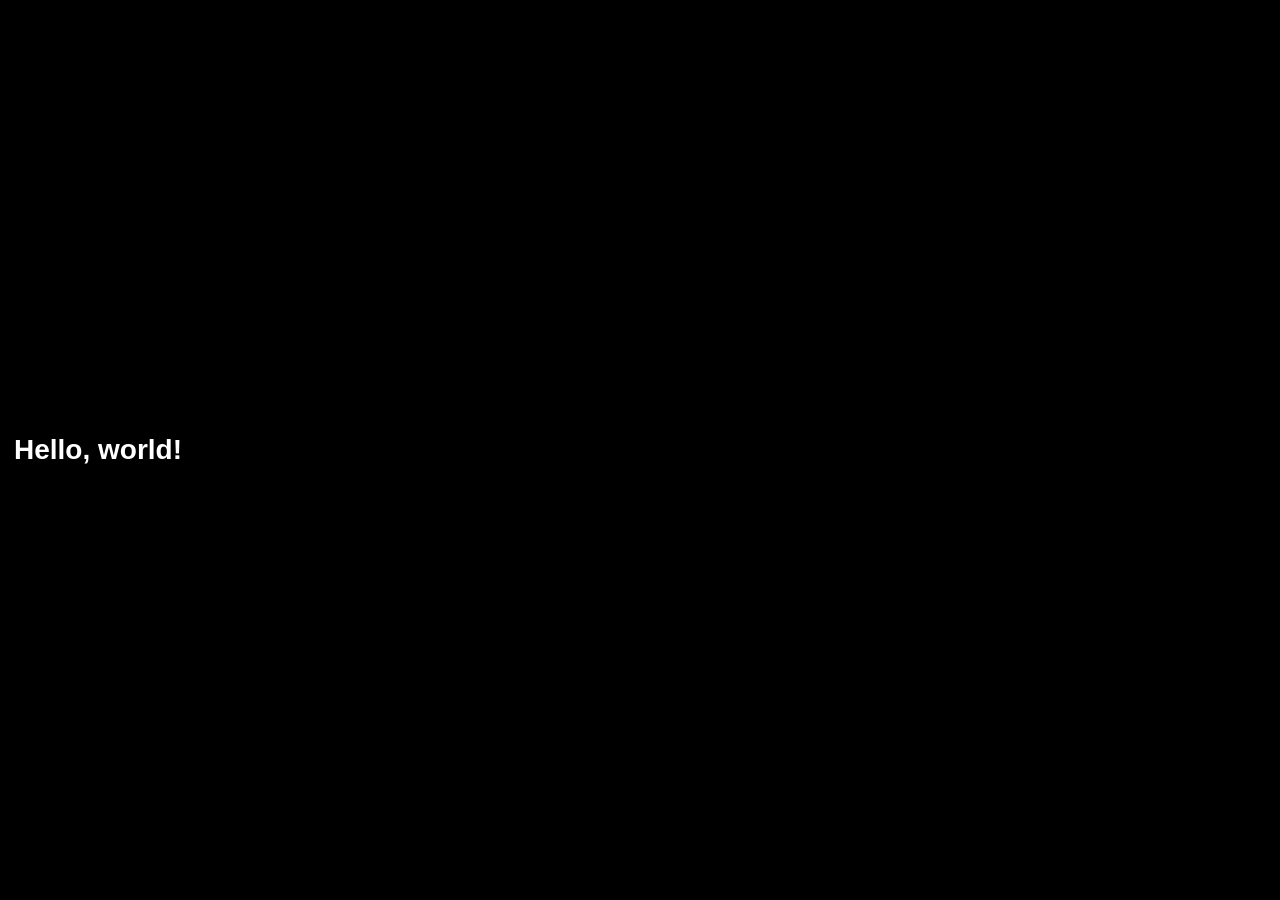
==== watchlist.html @ e01d4a2d "index.html & style.css rough draft. app.js get api data." ====
<!DOCTYPE html>
<html lang="en">
<head>
  <meta charset="UTF-8" />
  <title>Hello, world!</title>
  <meta name="viewport" content="width=device-width,initial-scale=1" />
  <meta name="description" content="" />
  <link rel="stylesheet" type="text/css" href="style.css" />
  <link rel="icon" href="favicon.png">
</head>

<!--

TODO
  -Loads and displays data from local storage

-->

<body>
  <h1>Hello, world!</h1>
  <script src="app.js"></script>
</body>
</html>
---- style.css ----
/* 

TODO

  -how to make a light or dark mode dependent on what the device is set to
    https://www.google.com/search?q=how+to+make+a+light+or+dark+mode+dependent+on+what+the+device+is+set+to&rlz=1C1UEAD_enUS1111US1112&oq=how+to+make+a+light+or+dark+mode+dependent+on+what+the+device+is+set+to&gs_lcrp=EgZjaHJvbWUyBggAEEUYOTIHCAEQIRiPAtIBCTI2Mzk4ajFqN6gCCLACAfEFJNKl8f9fkW8&sourceid=chrome&ie=UTF-8

  -Maybe make 'Find your film' and 'My Watchlist' to be a toggle



    */



/* 

********************

GLOBAL SETTINGS

********************

*/

* {
  margin: 0;
  box-sizing: border-box; 
}

/* 

********************

VARIABLES 

********************

*/

/* 

********************

LAYOUT STRUCTURE 

********************

*/

body {
  background-color: black;
}

main {
  max-width: 550px;
  margin: auto;
}

#search-results-container {
  outline: 1px solid green;
  height: 70vh;
}

/* 

********************

TYPOGRAPHY 

********************

*/
h1,
nav a {
  color: white;
  font-family: "Inter", sans-serif;
  position: absolute;
  inset: 0;
  display: flex;
  align-items: center;
  
}

h1 {
  font-size: 1.75rem;
  font-weight:bolder; 
  margin: .50em;
}

nav a {
  justify-content: right;
  font-size: .75rem;
  margin: 2em;
  text-decoration: none;
  font-weight: bold;
}

/* 

********************

COMPONENTS 

********************

*/

/* IMAGES */

.banner-img {
  width: 100%;
  height: 100%;
  object-fit: cover;
  object-position: top;
  display: block;
  opacity: 0.3;
}

.img-container {
  width: 100%;
  height: 26.7vh;
  overflow: hidden;
  background-color: black;
  display: inline-block;
  position: relative;
}

/* FORM */

form {
  position: absolute;
  left: 50%;
  top: 85%;
  transform: translate(-50%, -50%); /* move form center up */
  padding: 1.5rem;
  border-radius: 8px;
  box-shadow: 0 10px 30px rgba(0,0,0,0.2);
  z-index: 10;
  display: flex;
  align-items: center;
  gap: 0.5rem;

  background: rgba(20, 20, 20, 0.9);
  padding: 0.75rem;
  border-radius: 999px; /* pill shape */
  box-shadow: 0 12px 30px rgba(0,0,0,0.35);
}

/* INPUT */

input {
  /* display: inline; */
  flex: 1;
  background: transparent;
  border: none;
  outline: none;

  color: white;
  font-size: 1rem;
  padding: 0.5rem 0.75rem;

  /* width: 100%; */
  padding-left: 2.25rem; /* 👈 space for icon */
}

.input-wrapper {
  position: relative;
  flex: 1;
}

.search-icon {
  position: absolute;
  left: 0.75rem;
  top: 50%;
  transform: translateY(-50%);
  width: 18px;
  height: 18px;
  fill: rgba(255, 255, 255, 0.6);
  pointer-events: none; /* input still clickable */
}

/* BUTTON */

button {
  background: #e50914; /* Netflix red */
  color: white;
  border: none;
  border-radius: 999px;

  padding: 0.5rem 1rem;
  font-size: 0.9rem;
  font-weight: 600;

  cursor: pointer;
  transition: background 0.2s ease, transform 0.1s ease;
}

button:hover {
  background: #f40612;
}

button:active {
  transform: scale(0.96);
}

/* 

********************

UTILITIES 

********************

*/

.sr-only {
    position: absolute !important;
    width: 1px !important;
    height: 1px !important;
    padding: 0 !important;
    margin: -1px !important;
    overflow: hidden !important;
    clip: rect(0, 0, 0, 0) !important;
    border: 0 !important;
}

/* 

********************

MEDIA QUERIES

********************

*/
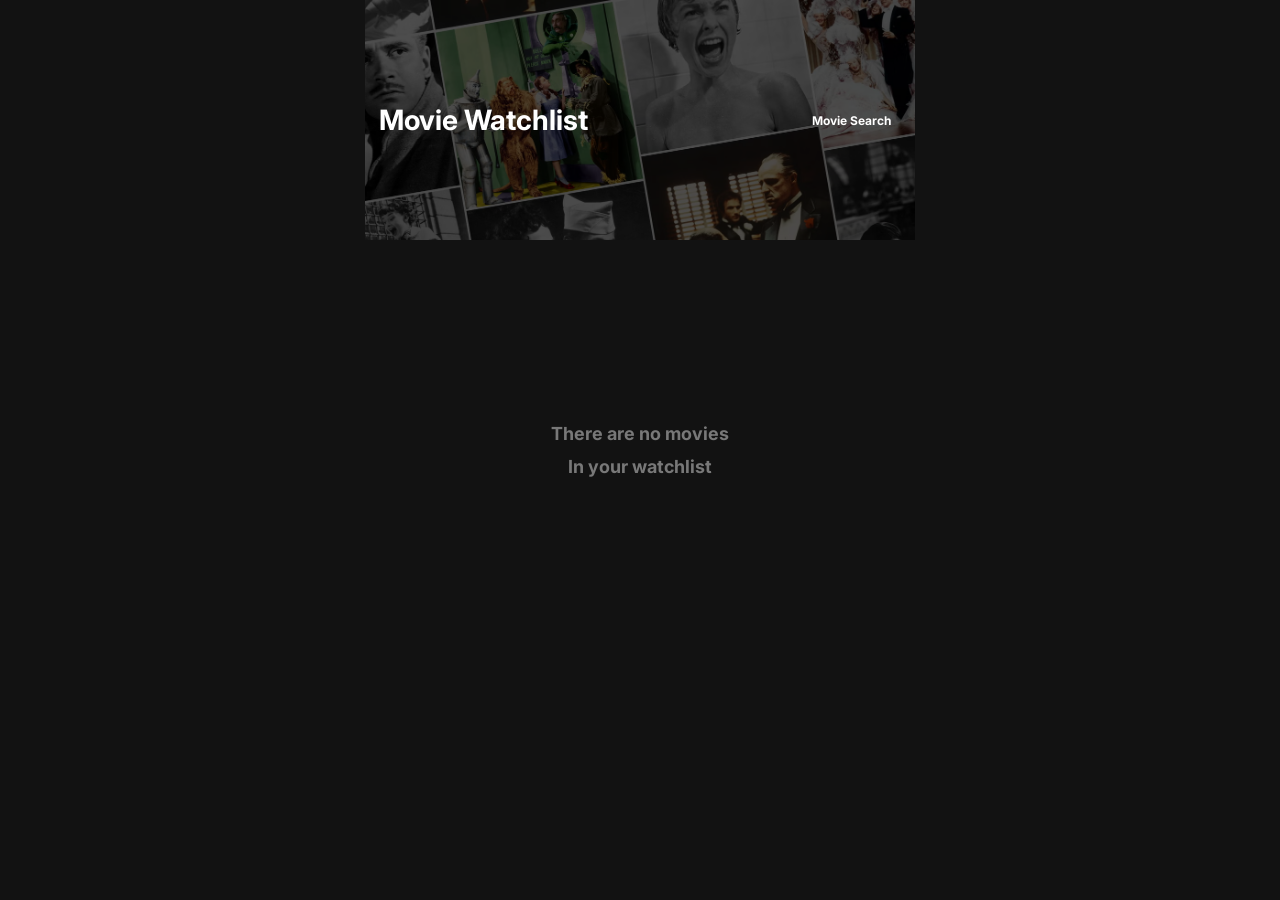
==== commit dc1fabce: "fixed watchlistClick" ====
--- a/watchlist.html
+++ b/watchlist.html
@@ -2,22 +2,38 @@
 <html lang="en">
 <head>
   <meta charset="UTF-8" />
-  <title>Hello, world!</title>
+  <title>Movie Watchlist</title>
   <meta name="viewport" content="width=device-width,initial-scale=1" />
   <meta name="description" content="" />
   <link rel="stylesheet" type="text/css" href="style.css" />
+
+  <!-- Font: Inter -->
+  <link rel="preconnect" href="https://fonts.googleapis.com">
+  <link rel="preconnect" href="https://fonts.gstatic.com" crossorigin>
+  <link href="https://fonts.googleapis.com/css2?family=Inter:ital,opsz,wght@0,14..32,100..900;1,14..32,100..900&display=swap" rel="stylesheet">
+
   <link rel="icon" href="favicon.png">
 </head>
+<body>
+  <main>
+    <header>
+      <div class="img-container">
+        <img 
+          src="/assets/movie-scene-banner.avif"
+          class="banner-img"
+          alt="tiles of classic movies"
+        >
+        <h1>Movie Watchlist</h1>
+        <nav>
+          <a href="index.html">Movie Search</a>
+        </nav>
+      </div>
+      
+      
+    </header>
+    <section id="watchlist-container"></section>
+  </main>
 
-<!--
-
-TODO
-  -Loads and displays data from local storage
-
--->
-
-<body>
-  <h1>Hello, world!</h1>
   <script src="app.js"></script>
 </body>
 </html>
--- a/style.css
+++ b/style.css
@@ -1,16 +1,23 @@
 /* 
+
+********************
 
 TODO
+
+********************
 
   -how to make a light or dark mode dependent on what the device is set to
     https://www.google.com/search?q=how+to+make+a+light+or+dark+mode+dependent+on+what+the+device+is+set+to&rlz=1C1UEAD_enUS1111US1112&oq=how+to+make+a+light+or+dark+mode+dependent+on+what+the+device+is+set+to&gs_lcrp=EgZjaHJvbWUyBggAEEUYOTIHCAEQIRiPAtIBCTI2Mzk4ajFqN6gCCLACAfEFJNKl8f9fkW8&sourceid=chrome&ie=UTF-8
 
   -Maybe make 'Find your film' and 'My Watchlist' to be a toggle
 
+  -make alt text for missing posters look better
+
 
 
     */
 
+    
 
 
 /* 
@@ -49,17 +56,12 @@
 */
 
 body {
-  background-color: black;
+  background-color: #121212;
 }
 
 main {
   max-width: 550px;
   margin: auto;
-}
-
-#search-results-container {
-  outline: 1px solid green;
-  height: 70vh;
 }
 
 /* 
@@ -96,6 +98,40 @@
   font-weight: bold;
 }
 
+
+.marquee::before {
+  content: "";
+  position: absolute;
+  inset: -14px;
+  border-radius: 10px;
+  background:
+    radial-gradient(circle, #f4e9d8 35%, transparent 36%) repeat;
+  background-size: 20px 20px;
+  opacity: 0.8;
+  z-index: -1;
+  filter: drop-shadow(0 0 4px rgba(244, 233, 216, 0.4));
+}
+
+.site-title {
+  font-family: 'Bebas Neue', 'Oswald', sans-serif;
+  font-size: 3.2rem;
+  letter-spacing: 0.35em;
+  padding-left: 0.35em; /* optical centering */
+  text-transform: uppercase;
+  color: #f4e9d8;
+  margin: 0;
+}
+
+@keyframes marquee-flicker {
+  0%, 100% { opacity: 1; }
+  97% { opacity: 0.95; }
+  98% { opacity: 0.85; }
+  99% { opacity: 1; }
+}
+
+.site-title {
+  animation: marquee-flicker 6s infinite;
+}
 /* 
 
 ********************
@@ -128,29 +164,51 @@
 
 /* FORM */
 
+/* form {
+  position: absolute;
+  left: 50%;
+  top: 85%;
+  transform: translate(-50%, -50%);
+  padding: 1.5rem;
+  border-radius: 8px;
+  box-shadow: 0 10px 30px rgba(0,0,0,0.2);
+  z-index: 10;
+  display: flex;
+  align-items: center;
+  gap: 0.5rem;
+
+  background: rgba(20, 20, 20, 0.9);
+  padding: 0.75rem;
+  border-radius: 999px; 
+  box-shadow: 0 12px 30px rgba(0,0,0,0.35);
+} */
+
 form {
   position: absolute;
   left: 50%;
   top: 85%;
-  transform: translate(-50%, -50%); /* move form center up */
-  padding: 1.5rem;
-  border-radius: 8px;
-  box-shadow: 0 10px 30px rgba(0,0,0,0.2);
-  z-index: 10;
+  transform: translate(-50%, -50%);
+
+  width: calc(100% - 1.5rem); /* 👈 mobile-safe */
+  max-width: 520px;
+
   display: flex;
   align-items: center;
   gap: 0.5rem;
 
+  padding: 0.5rem;
   background: rgba(20, 20, 20, 0.9);
-  padding: 0.75rem;
-  border-radius: 999px; /* pill shape */
+  border-radius: 999px;
   box-shadow: 0 12px 30px rgba(0,0,0,0.35);
 }
+
 
 /* INPUT */
 
 input {
   /* display: inline; */
+  width: 100%;
+  max-width: 28rem;
   flex: 1;
   background: transparent;
   border: none;
@@ -166,7 +224,9 @@
 
 .input-wrapper {
   position: relative;
-  flex: 1;
+  flex: 1 1 auto;
+  max-width: 100%;
+  min-width: 0;
 }
 
 .search-icon {
@@ -180,9 +240,34 @@
   pointer-events: none; /* input still clickable */
 }
 
+input:-webkit-autofill {
+  background-color: black !important;
+  color: white !important;
+}
+
+input {
+  background-color: transparent;
+  color: white;
+  caret-color: white;
+}
+
+input::placeholder {
+  color: rgba(255, 255, 255, 0.6);
+}
+
+/* Chrome / Edge autofill fix */
+input:-webkit-autofill,
+input:-webkit-autofill:hover,
+input:-webkit-autofill:focus,
+input:-webkit-autofill:active {
+  -webkit-box-shadow: 0 0 0 1000px rgba(20, 20, 20, 0.9) inset;
+  -webkit-text-fill-color: white;
+  transition: background-color 9999s ease-in-out 0s;
+}
+
 /* BUTTON */
 
-button {
+#search-btn {
   background: #e50914; /* Netflix red */
   color: white;
   border: none;
@@ -194,15 +279,221 @@
 
   cursor: pointer;
   transition: background 0.2s ease, transform 0.1s ease;
-}
-
-button:hover {
+
+  flex-shrink: 0;
+}
+
+#search-btn:hover {
   background: #f40612;
 }
 
-button:active {
+#search-btn:active {
   transform: scale(0.96);
 }
+
+@media (max-width: 360px) {
+  #search-btn {
+    font-size: 0.8rem;
+    padding: 0.4rem 0.75rem;
+  }
+}
+
+/* watchlist btn */
+
+.watchlist-btn {
+  align-self: flex-start;
+
+  background: transparent;
+  color: #cfcfcf;
+  border: 1px solid #3a3a3a;
+  border-radius: 999px;
+
+  padding: 0.35rem 0.75rem;
+  font-family: "Inter", sans-serif;
+  font-size: 0.75rem;
+  font-weight: 600;
+
+  cursor: pointer;
+  transition:
+    background 0.2s ease,
+    color 0.2s ease,
+    border-color 0.2s ease,
+    transform 0.1s ease;
+}
+
+.watchlist-btn:hover {
+  background: #2a2a2a;
+  border-color: #555;
+  color: #ffffff;
+}
+
+.watchlist-btn:active {
+  transform: scale(0.95);
+}
+
+.watchlist-btn[aria-pressed="true"] {
+  background: #e50914; /* Netflix red */
+  border-color: #e50914;
+  color: #ffffff;
+}
+
+.watchlist-btn[aria-pressed="true"]:hover {
+  background: #f40612;
+}
+
+/* new watchlist */
+.watchlist-btn {
+  cursor: pointer;
+  padding: 0.5rem 1rem;
+  border-radius: 6px;
+  border: 1px solid #555;
+  background: transparent;
+  color: #ccc;
+}
+
+.watchlist-btn.active {
+  background: #2e7d32;
+  color: white;
+  border-color: #2e7d32;
+}
+/* search-results-container */
+
+
+
+
+
+/* Layout */
+.movie-container {
+  width: 100%;
+  margin: 1.5rem auto;
+  display: flex;
+  gap: 1.25rem;
+  background: #1f1f1f;
+  padding: 1rem;
+  border-radius: 12px;
+  box-shadow: 0 6px 20px rgba(0, 0, 0, 0.35);
+}
+
+/* Poster */
+.movie-poster-container {
+  width: 140px;
+  flex-shrink: 0;
+}
+
+.movie-poster {
+  width: 100%;
+  border-radius: 8px;
+  object-fit: cover;
+}
+
+/* Info */
+.movie-info-container {
+  /* flex: 1; */
+  display: flex;
+  flex-direction: column;
+  gap: 0.5rem;
+}
+
+/* Title + rating */
+.movie-title-container {
+  display: flex;
+  align-items: center;
+  justify-content: space-between;
+  /* border: 1px solid red; */
+}
+
+.movie-title {
+  font-family: "Inter", sans-serif;
+  font-size: 1.2rem;
+  font-weight: 600;
+  color: #ffffff;
+  margin: 0;
+}
+
+.movie-stats {
+  font-family: "Inter", sans-serif;
+  font-size: 0.8rem;
+  color: #cfcfcf;
+}
+
+/* Meta row */
+.movie-stats {
+  display: flex;
+  gap: 1rem;
+  margin-top: 0.25rem;
+}
+
+.movie-stats span {
+  background: #2a2a2a;
+  padding: 0.25rem 0.5rem;
+  border-radius: 6px;
+  font-size: 0.7rem;
+  white-space: nowrap;
+}
+
+/* Description */
+.movie-description-container p {
+  margin-top: 0.5rem;
+  font-size: 0.85rem;
+  line-height: 1.5;
+  color: #dddddd;
+}
+
+.no-search-results {
+  color: #787878;
+  font-family: "Inter", sans-serif;
+  font-weight: bold;
+  font-size: 1.125rem;
+  text-align: center;
+  position: absolute;
+  top: 50%;
+  left: 50%;
+  transform: translate(-50%, -50%);
+}
+
+.no-search-results span {
+  display: block;
+  margin-top: 0.75rem; /* 👈 controls spacing cleanly */
+}
+
+/* Small screens */
+@media (max-width: 600px) {
+  .movie-container {
+    flex-direction: column;
+    align-items: center;
+    text-align: center;
+  }
+
+  .movie-poster-container {
+    width: 180px;
+  }
+
+  .movie-title-container {
+    flex-direction: column;
+    gap: 0.25rem;
+  }
+
+  .movie-stats.flex {
+    justify-content: center;
+    flex-wrap: wrap;
+  }
+}
+
+.movie-description {
+  font-family: "Inter", sans-serif;
+}
+
+.space-between {
+  justify-content: space-between;
+}
+
+/* .test {
+  border: 1px solid red;
+} */
+
+
+
+
 
 /* 
 
@@ -235,3 +526,16 @@
 
 */
 
+
+
+
+
+
+
+
+
+
+
+
+
+
